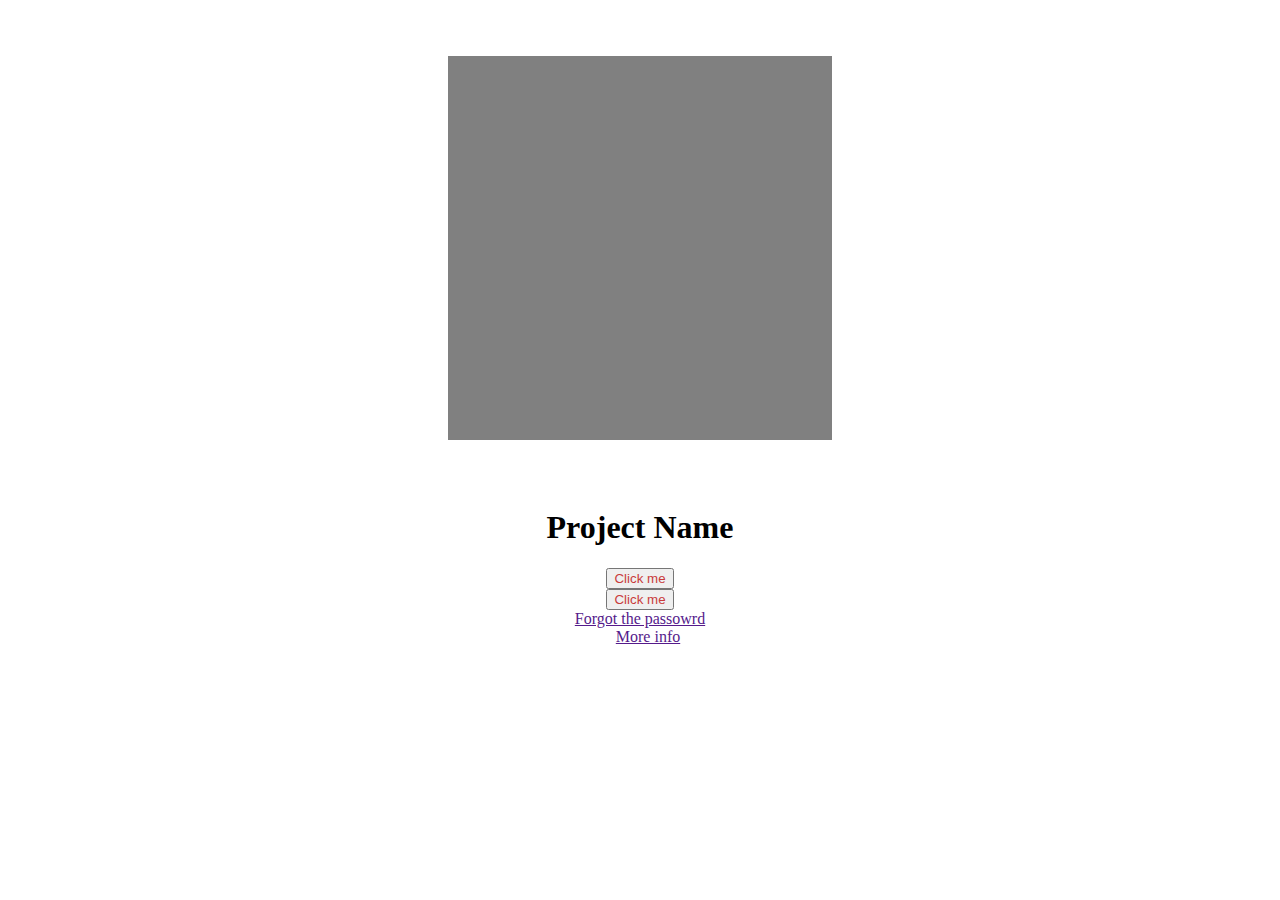
==== index.html @ 1ba5cc83 "1st" ====
<!DOCTYPE html>
<html lang="en">
<head>
    <meta charset="UTF-8">
    <meta name="viewport" content="width=device-width, initial-scale=1.0">
    <title>Document</title>
    <link href="stylesheets.css" rel="stylesheet"  type="text/css"/>
 </head>
<body>
    <div>
        <img src="Grey_Square.svg.png" />
        <h1>Project Name</h1>
        <div>
            <button>Click me </button>
            <button>Click me </button>
            
        </div>
        <div>
            <a href="">Forgot the passowrd</a>
        </div>
    </div>
    
</body>
<footer> 
    <a href="">More info</a>
</footer>
</html>
---- stylesheets.css ----
div  {
    margin:  auto ;
    ;
   display: flex;
   flex-direction: column;
    align-items: center;
    
}



button {
    
    color: hsl(0, 57%, 51%);
    margin:  auto ;
    display: block;
    justify-content: center;
    align-items: center;
    
    
    
}


footer {
    margin:  50 px , auto ;
    width: 100vw;
    
    text-align: center;
}


a {
    text-align: center;
}
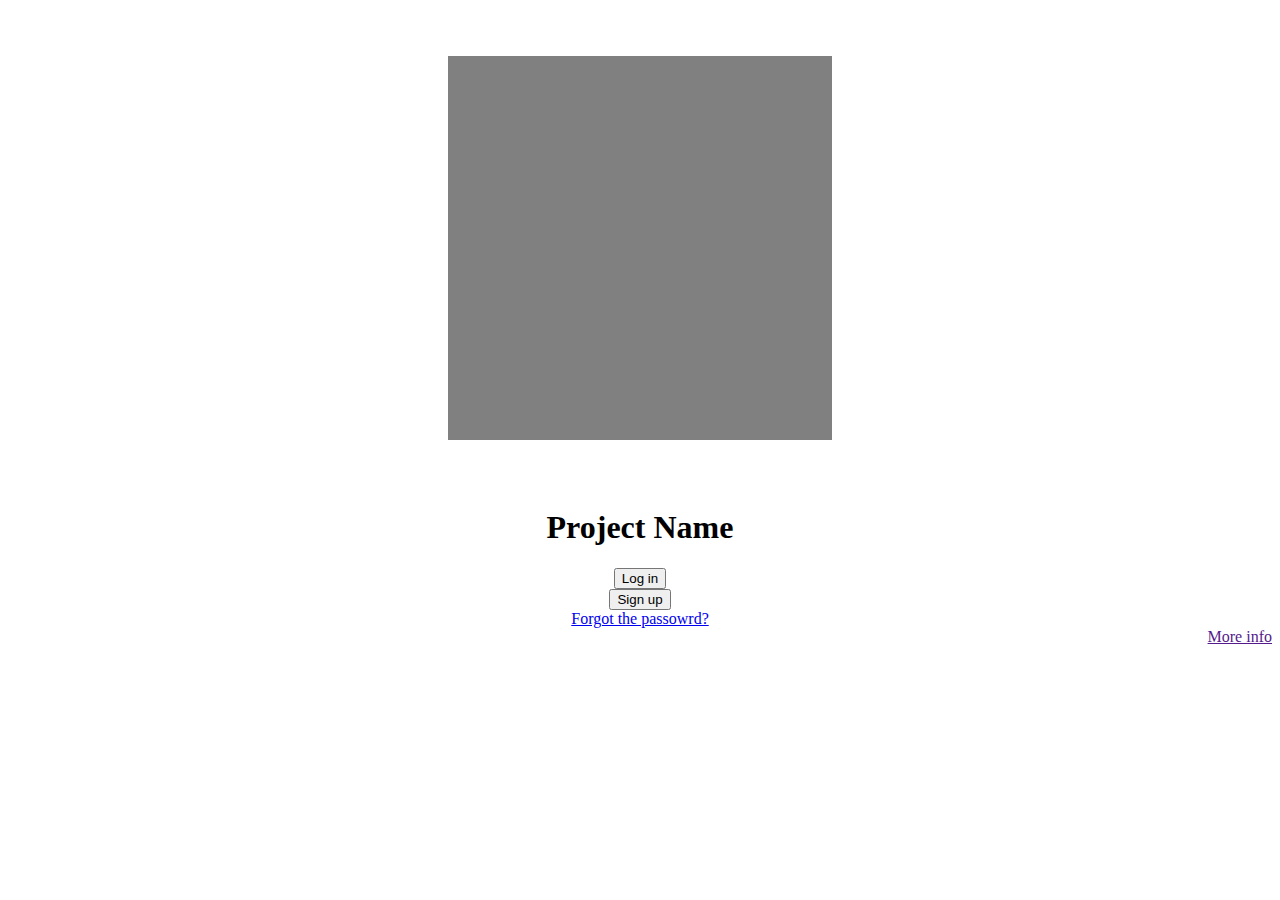
==== commit 7f693b71: "second commit" ====
--- a/index.html
+++ b/index.html
@@ -3,21 +3,16 @@
 <head>
     <meta charset="UTF-8">
     <meta name="viewport" content="width=device-width, initial-scale=1.0">
-    <title>Document</title>
+    <title>Home</title>
     <link href="stylesheets.css" rel="stylesheet"  type="text/css"/>
  </head>
 <body>
-    <div>
+    <div class="container">
         <img src="Grey_Square.svg.png" />
         <h1>Project Name</h1>
-        <div>
-            <button>Click me </button>
-            <button>Click me </button>
-            
-        </div>
-        <div>
-            <a href="">Forgot the passowrd</a>
-        </div>
+        <a href="/login.html" ><button  >Log in </button></a>
+        <a href="/signup.html" > <button>Sign up</button></a>
+        <a href="/forgot.html">Forgot the passowrd?</a>
     </div>
     
 </body>
--- a/stylesheets.css
+++ b/stylesheets.css
@@ -1,35 +1,100 @@
-div  {
-    margin:  auto ;
-    ;
-   display: flex;
-   flex-direction: column;
+.container {
+    display : flex;
+    flex-direction: column;
     align-items: center;
+    border-color: rgb(230, 159, 116);
+    border-width: 1px;
+}
+
+.grey {
+    background-color: rgb(206, 206, 206);
+    padding: 20px;
+    border-style: solid;
+    border-radius: 5px;
+    border-color: rgb(74, 74, 74);
+    border-width: 2px;
     
 }
 
+.inputarea {
+    border-style: solid;
+    border-radius: 5px;
+    border-color: rgb(74, 74, 74);
+    border-width: 1px;
+    width: 30vw;
+}
 
+.grey > * {
+}
+.aligned {
+    display: flex;
+    flex-direction: row;
+}
 
-button {
+.left {
+    /* text-align: left; */
+    display: flex;
+    flex-direction: column;
     
-    color: hsl(0, 57%, 51%);
-    margin:  auto ;
+}
+ .left > * {
+    margin: 3px;
+    
+ }
+ }
+ 
+ .right > * {
+    
     display: block;
-    justify-content: center;
-    align-items: center;
+ }
+
+.right {
+    text-align: right;
+    display: flex;
+    flex-direction: column;
     
+
+}
+
+label{ 
+    display: block;
+    margin: 5px;
+}
+
+footer {
+ text-align: center;
+ display: flex;
+ justify-content: flex-end;
+}
+/* version 2 */
+
+.formarea{
+    display: flex;
+    flex-direction: column;
+
+}
+
+.formarea > * {
+    display:inline-flex;
+    height: 20px;
+    padding: 2px;
     
     
 }
 
-
-footer {
-    margin:  50 px , auto ;
-    width: 100vw;
-    
-    text-align: center;
+label {
+    text-align: right;
+    width: 40%;
+    margin-top: 2px;
 }
 
-
-a {
-    text-align: center;
+.graybox{
+    background-color: rgb(206, 206, 206);
+    padding: 20px;
+    border-style: solid;
+    border-radius: 5px;
+    border-color: rgb(74, 74, 74);
+    border-width: 2px;
+    margin: auto;
+    width: 70%;
 }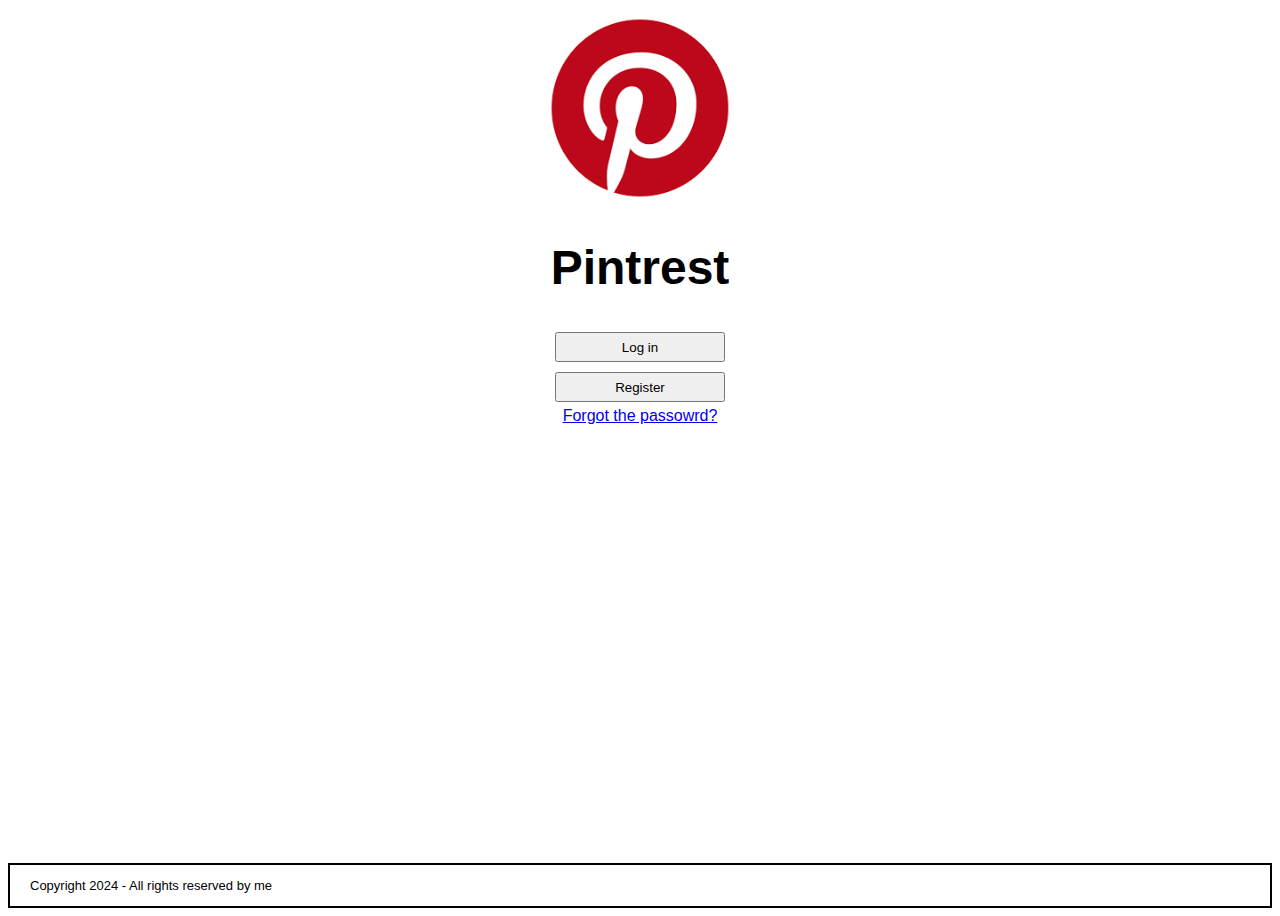
==== commit 79f8466c: "yes" ====
--- a/index.html
+++ b/index.html
@@ -7,16 +7,18 @@
     <link href="stylesheets.css" rel="stylesheet"  type="text/css"/>
  </head>
 <body>
-    <div class="container">
-        <img src="Grey_Square.svg.png" />
-        <h1>Project Name</h1>
-        <a href="/login.html" ><button  >Log in </button></a>
-        <a href="/signup.html" > <button>Sign up</button></a>
-        <a href="/forgot.html">Forgot the passowrd?</a>
-    </div>
-    
+    <main>
+        <div class="container">
+            <img src="/Grey_Square.png" />
+            <h1>Pintrest</h1>
+            <a href="/login.html" ><button class="largebtn" >Log in </button></a>
+            <a href="/signup.html" > <button class="largebtn" >Register</button></a>
+            <a href="/forgot.html">Forgot the passowrd?</a>
+        </div>
+    </main>
+    <footer > 
+        <p > Copyright 2024 - All rights reserved by me </p>
+    </footer>
 </body>
-<footer> 
-    <a href="">More info</a>
-</footer>
+
 </html>--- a/stylesheets.css
+++ b/stylesheets.css
@@ -1,76 +1,79 @@
+* {
+    font-family: Arial, Helvetica, sans-serif;
+}
+
+
+body {
+    min-height: 100vh;
+    display: flex;
+    flex-direction: column;  
+    
+}
+
+footer {
+    margin-top: auto;
+    border-color: black;
+    border-width: 2px;
+    border-style: solid;
+    background-color: white;
+    padding-left: 20px;
+    font-size: small;
+    /* margin-bottom: -4px; */
+    padding-bottom: -4px;
+}
+
 .container {
     display : flex;
     flex-direction: column;
     align-items: center;
-    border-color: rgb(230, 159, 116);
-    border-width: 1px;
+    
 }
 
-.grey {
-    background-color: rgb(206, 206, 206);
-    padding: 20px;
-    border-style: solid;
-    border-radius: 5px;
-    border-color: rgb(74, 74, 74);
-    border-width: 2px;
+.container img {
+    width: 200px;
     
+
 }
+
+h1 {
+    font-size: xxx-large;
+}
+
+.title {
+    text-align: left;
+    width: 70%;
+
+
+}
+
+.largebtn {
+    width: 170px;
+    height: 30px;
+    margin: 5px;
+
+}
+
+.backbtn {
+    min-width: 100px;
+    height: 30px;
+    margin: 5px;
+}
+
+
 
 .inputarea {
     border-style: solid;
     border-radius: 5px;
     border-color: rgb(74, 74, 74);
     border-width: 1px;
-    width: 30vw;
+    width: 200px;
 }
 
-.grey > * {
-}
-.aligned {
-    display: flex;
-    flex-direction: row;
-}
-
-.left {
-    /* text-align: left; */
-    display: flex;
-    flex-direction: column;
-    
-}
- .left > * {
-    margin: 3px;
-    
- }
- }
- 
- .right > * {
-    
-    display: block;
- }
-
-.right {
-    text-align: right;
-    display: flex;
-    flex-direction: column;
-    
-
-}
-
-label{ 
-    display: block;
-    margin: 5px;
-}
-
-footer {
- text-align: center;
- display: flex;
- justify-content: flex-end;
-}
-/* version 2 */
 
 .formarea{
     display: flex;
     flex-direction: column;
+    
 
 }
 
@@ -84,17 +87,40 @@
 
 label {
     text-align: right;
-    width: 40%;
+    width: 30%;
     margin-top: 2px;
+    padding-right: 8px;
+    
 }
 
 .graybox{
     background-color: rgb(206, 206, 206);
-    padding: 20px;
+    padding-top: 20px;
+    padding-bottom: 20px;
     border-style: solid;
     border-radius: 5px;
     border-color: rgb(74, 74, 74);
     border-width: 2px;
     margin: auto;
     width: 70%;
-}+    min-width: 350px;
+
+}
+
+.formarea div {
+    display: flex;
+    flex-direction: row;
+    /* justify-content: baseline; */
+    align-items: baseline;
+
+
+}
+
+.infobtn {
+    margin-left: 5px ;
+}
+
+/* .row {
+    display: flex;
+    flex-direction: row;
+} */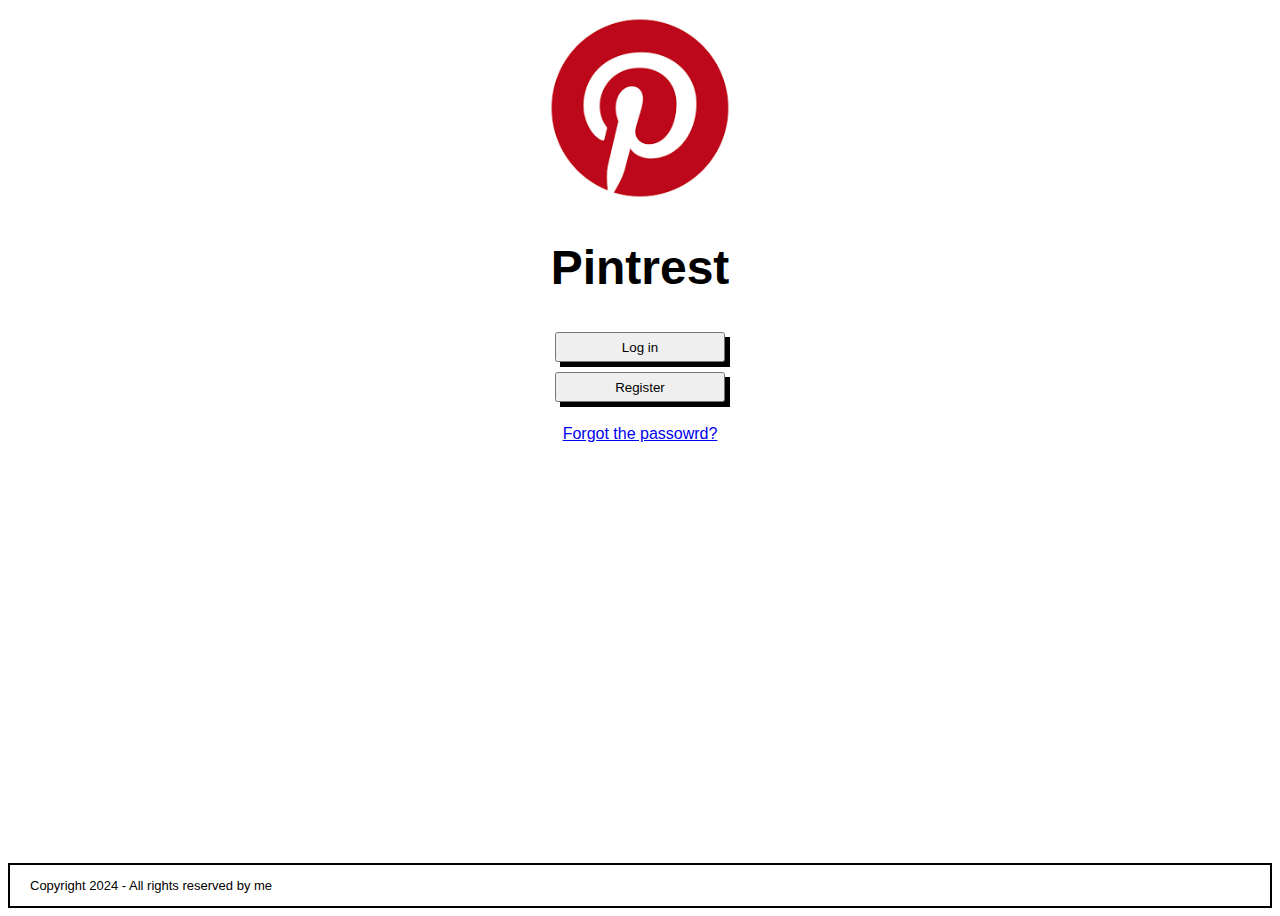
==== commit 949e912d: "yes yes" ====
--- a/index.html
+++ b/index.html
@@ -12,7 +12,8 @@
             <img src="/Grey_Square.png" />
             <h1>Pintrest</h1>
             <a href="/login.html" ><button class="largebtn" >Log in </button></a>
-            <a href="/signup.html" > <button class="largebtn" >Register</button></a>
+            <a href="/signup.html" > <button class="largebtn" >Register</button></a><br>
+
             <a href="/forgot.html">Forgot the passowrd?</a>
         </div>
     </main>
--- a/stylesheets.css
+++ b/stylesheets.css
@@ -50,6 +50,7 @@
     width: 170px;
     height: 30px;
     margin: 5px;
+    box-shadow: 5px 5px black ;
 
 }
 
@@ -57,6 +58,7 @@
     min-width: 100px;
     height: 30px;
     margin: 5px;
+    box-shadow: 5px 5px black ;
 }
 
 
